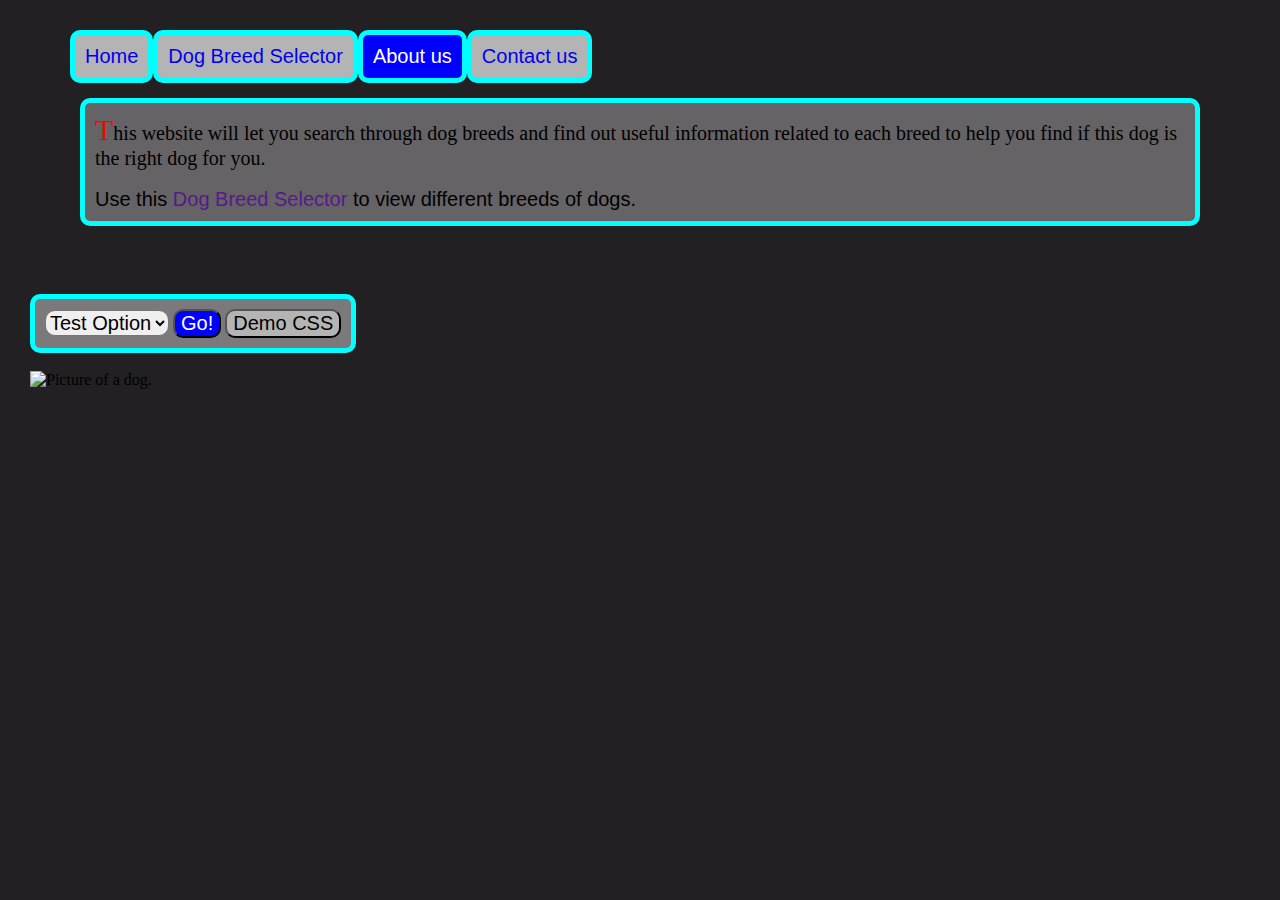
==== aboutus.html @ 598fa8fb "Added 3 pages, a menu and more styling" ====
<!--Document created by Karl Moody 16/02/2023-->
<!DOCTYPE html>
<html lang="en">
    <head>
        <!--This is metadata for our document-->
        <title>Home</title>
        <!--Link style.css to this html document-->
        <link rel="stylesheet" href="style.css">
    </head>

    <body>
        <div id="menu">
            <ul>
                <li id="nav"><a id="nav1" href="index.html">Home</a></li>
                <li id="nav"><a id="nav1" href="dogbreedselector.html">Dog Breed Selector</a></li>
                <li id="active"><a id="nav1" href="aboutus.html">About us</a></li>
                <li id="nav"><a id="nav1" href="contactus.html">Contact us</a></li>
            </ul>
        </div><br>

        <div>
            <div id="welcome">
                <p id="red">This website will let you search through dog breeds and find out useful information 
                related to each breed to help you find if this dog is the right dog for you.</p> <br>
                <p> Use this <a href="">Dog Breed Selector</a> to view different breeds of dogs. </p>
            </div><br>
            <div class="select-breed">
                <select>
                    <option>Test Option</option>
                </select>
                <button id="Go" type="button">Go!</button>
                <button type="button">Demo CSS</button>
            </div>
        </div><br>

        <div>
            <img src="picture.png" alt="Picture of a dog." width="255" height="198">
        </div>

    </body>
</html>
---- style.css ----
/* 
Created by Karl Moody 17/02/2023.
A cascading style sheet to add style to my html files.
*/

body {
    background-color: #232023;
    margin: 30px;
}

#active {
    background-color: #00F;
    color: #FFF;
    text-decoration: none;
    font-size: 20px;
    font-family: Arial, Helvetica, sans-serif;
    padding: 10px;
    float: left;
    display: block;
    border-color: cyan;
    border-width: 5px;
    border-style: solid;
    border-radius: 10px;
}
#active a {
    color: #FFF;
    text-decoration: none;
}

#nav {
    transition: background-color 1s;
    background-color:rgb(180, 180, 180);
    text-decoration: none;
    font-size: 20px;
    font-family: Arial, Helvetica, sans-serif;
    padding: 10px;
    float: left;
    display: block;
    border-color: cyan;
    border-width: 5px;
    border-style: solid;
    border-radius: 10px;
}
#nav:hover {
    background-color: #44F;
    text-decoration: none;
}
#nav a {
    text-decoration: none;
}

p a:where(:not(:hover)) {
    text-decoration: none;
  }
  
  nav a {
    /* Works now! */
    text-decoration: underline;
}

h1 {
    font-family: Arial, Helvetica, sans-serif
}

p { 
    color: black;
    font-size: 20px;
    font-family: Arial;
    margin: 0%;
}

#red:first-letter{
    color: red;
    font-size: 30px;
}

#Go {
    background-color: blue;
    color: white;
    font-size: 20px;
}

button[type="button"] {
    background-color: rgb(180, 180, 180);
    color: black;
    font-size: 20px;
    border-radius: 10px;
}

select {
    font-size: 20px;
    border-radius: 10px;
}

div p:first-child {
    font-family: 'Times New Roman', Times, serif;
}

.select-breed {
    width: max-content;
    border-color: cyan;
    border-width: 5px;
    border-style: solid;
    border-radius: 10px;
    background-color: rgba(255, 255, 255, 0.4);;
    padding: 10px;
}

#welcome {
    width: auto;
    border-color: cyan;
    border-width: 5px;
    border-style: solid;
    border-radius: 10px;
    background-color: rgba(255, 255, 255, 0.3);
    margin: 50px;
    padding: 10px;
}





/*
content normal | none | [ <content-replacement> | <content-list> ] [/ [ <string> | <counter> ]+ ]?
a|b|c
choose to display the content as it is OR not at all OR choose from: (content replacement OR content list - either in a string or 
counter format, however, one of them must be used)
*/
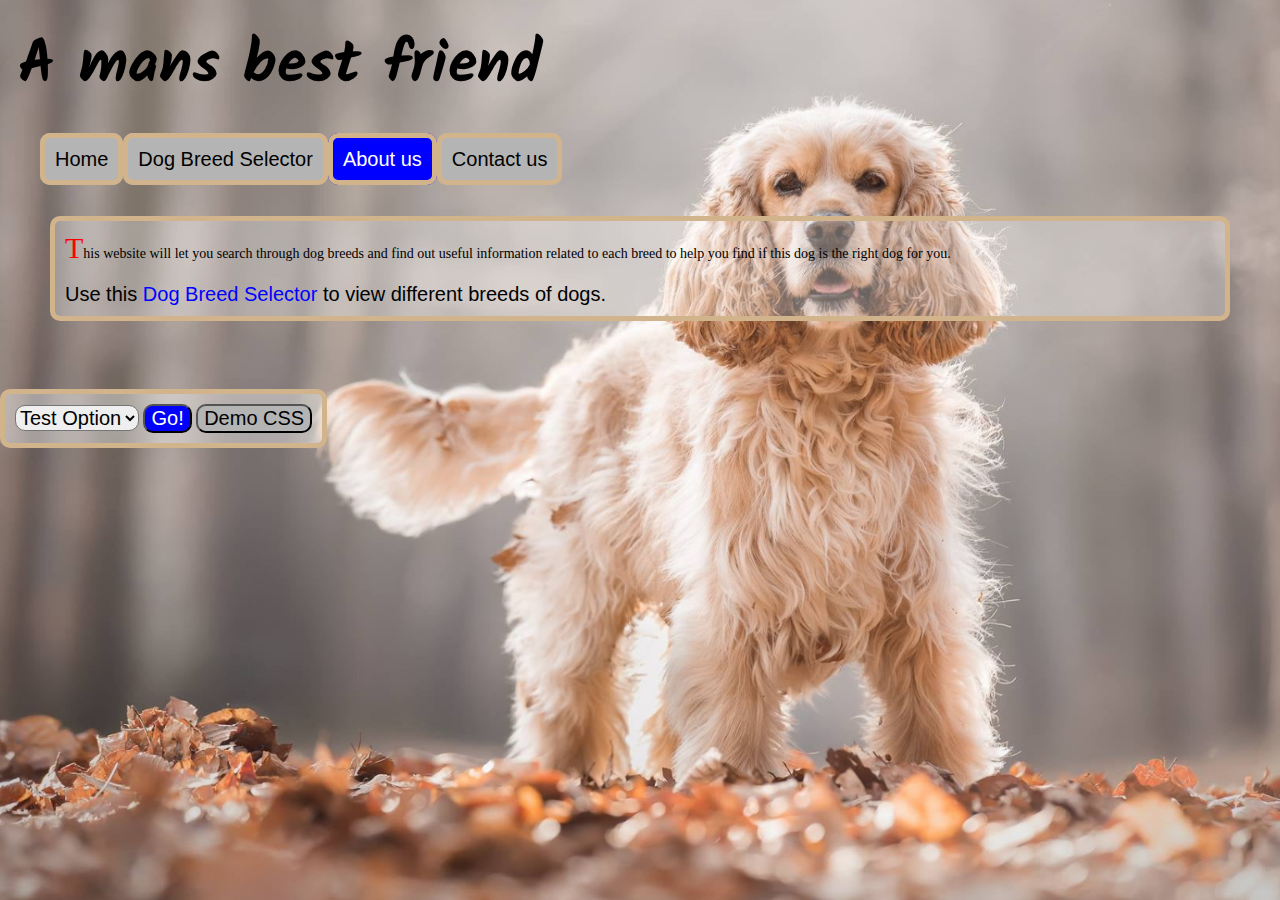
==== commit 0f42467d: "Restructured CSS and html with some additions" ====
--- a/aboutus.html
+++ b/aboutus.html
@@ -1,29 +1,37 @@
-<!--Document created by Karl Moody 16/02/2023-->
+<!--
+    Author: Karl Moody 
+    Date: 16/02/2023
+-->
 <!DOCTYPE html>
 <html lang="en">
     <head>
         <!--This is metadata for our document-->
-        <title>Home</title>
+        <title>About Us</title>
         <!--Link style.css to this html document-->
         <link rel="stylesheet" href="style.css">
+        <!--Link googlefont to the  html file-->
+        <link href='https://fonts.googleapis.com/css?family=Kalam' rel='stylesheet'>
     </head>
 
     <body>
-        <div id="menu">
-            <ul>
-                <li id="nav"><a id="nav1" href="index.html">Home</a></li>
-                <li id="nav"><a id="nav1" href="dogbreedselector.html">Dog Breed Selector</a></li>
-                <li id="active"><a id="nav1" href="aboutus.html">About us</a></li>
-                <li id="nav"><a id="nav1" href="contactus.html">Contact us</a></li>
-            </ul>
-        </div><br>
+        <div id="bg">
+            <div id="menu">
+                <h1>A mans best friend</h1>
+                <ul>
+                    <li><a href="index.html">Home</a></li>
+                    <li><a href="dogbreedselector.html">Dog Breed Selector</a></li>
+                    <li><a id="active" href="aboutus.html">About us</a></li>
+                    <li><a href="contactus.html">Contact us</a></li>
+                </ul>
+            </div><br>
 
-        <div>
-            <div id="welcome">
-                <p id="red">This website will let you search through dog breeds and find out useful information 
-                related to each breed to help you find if this dog is the right dog for you.</p> <br>
-                <p> Use this <a href="">Dog Breed Selector</a> to view different breeds of dogs. </p>
-            </div><br>
+            <div>
+                <div id="welcome">
+                    <p id="red" class="target">This website will let you search through dog breeds and find out useful information 
+                    related to each breed to help you find if this dog is the right dog for you.</p> <br>
+                    <p> Use this <a href="dogbreedselector.html">Dog Breed Selector</a> to view different breeds of dogs. </p>
+                </div><br>
+            </div>
             <div class="select-breed">
                 <select>
                     <option>Test Option</option>
@@ -31,11 +39,6 @@
                 <button id="Go" type="button">Go!</button>
                 <button type="button">Demo CSS</button>
             </div>
-        </div><br>
-
-        <div>
-            <img src="picture.png" alt="Picture of a dog." width="255" height="198">
         </div>
-
     </body>
-</html>
+</html>--- a/style.css
+++ b/style.css
@@ -1,11 +1,17 @@
 /* 
-Created by Karl Moody 17/02/2023.
+Author: Karl Moody 
+Date: 17/02/2023.
 A cascading style sheet to add style to my html files.
 */
 
-body {
-    background-color: #232023;
-    margin: 30px;
+
+/* ID's */
+#bg {
+    background-image: url(picture.png);
+    height: 100%;
+    background-repeat: no-repeat;
+    background-position: center;
+    background-size: cover;
 }
 
 #active {
@@ -13,60 +19,18 @@
     color: #FFF;
     text-decoration: none;
     font-size: 20px;
-    font-family: Arial, Helvetica, sans-serif;
-    padding: 10px;
-    float: left;
-    display: block;
-    border-color: cyan;
+    padding: 0.5em;
+}
+
+#welcome {
+    width: auto;
+    border-color: tan;
     border-width: 5px;
     border-style: solid;
     border-radius: 10px;
-}
-#active a {
-    color: #FFF;
-    text-decoration: none;
-}
-
-#nav {
-    transition: background-color 1s;
-    background-color:rgb(180, 180, 180);
-    text-decoration: none;
-    font-size: 20px;
-    font-family: Arial, Helvetica, sans-serif;
+    background-color: rgba(255, 255, 255, 0.3);
+    margin: 50px;
     padding: 10px;
-    float: left;
-    display: block;
-    border-color: cyan;
-    border-width: 5px;
-    border-style: solid;
-    border-radius: 10px;
-}
-#nav:hover {
-    background-color: #44F;
-    text-decoration: none;
-}
-#nav a {
-    text-decoration: none;
-}
-
-p a:where(:not(:hover)) {
-    text-decoration: none;
-  }
-  
-  nav a {
-    /* Works now! */
-    text-decoration: underline;
-}
-
-h1 {
-    font-family: Arial, Helvetica, sans-serif
-}
-
-p { 
-    color: black;
-    font-size: 20px;
-    font-family: Arial;
-    margin: 0%;
 }
 
 #red:first-letter{
@@ -78,6 +42,99 @@
     background-color: blue;
     color: white;
     font-size: 20px;
+}
+
+/* Classes */
+.select-breed {
+    width: max-content;
+    border-color: tan;
+    border-width: 5px;
+    border-style: solid;
+    border-radius: 10px;
+    background-color: rgba(255, 255, 255, 0.4);;
+    padding: 10px;
+}
+
+.panel   {
+    width: max-content;
+    height: auto;
+    margin-left: 2em;
+    margin-right: 2em;
+    background-color:  rgba(210, 180, 140, 0.9);
+    padding: 0.3em;
+    border-radius: 10px;
+}
+
+.target {
+  font-size: 14px;
+  transition: font-size 4s 1s;
+}
+
+.target:hover {
+  font-size: 26px;
+}
+
+/* Standard HTML */
+* {
+    font-family: Arial, Helvetica, sans-serif;
+    color: black;
+}
+
+html, body {
+    height: 100%;
+    margin: 0px;
+    background-color:rgba(210, 180, 140, 0.9);
+}
+
+h1 {
+    font-family: Kalam, Arial;
+    font-size: 60px;
+    margin: 0px;
+    padding: 0.3em;
+}
+
+li  {
+    margin: 0px;
+    float: left;
+    display: block;
+}
+
+li a {
+    text-decoration: none;
+    border-color: tan;
+    border-width: 5px;
+    border-style: solid;
+    border-radius: 10px;
+    transition: background-color 1s;
+    background-color:rgb(180, 180, 180);
+    font-size: 20px;
+    padding: 0.5em;
+}
+li a:hover {
+    text-decoration: none;
+    transition: color 0.5s;
+    color: #FFF;
+    background-color: #44F;
+}
+
+p a:where(:not(:hover)) {
+    text-decoration: none;
+    color: #00F;
+  }
+  nav a {
+    text-decoration: underline;
+}
+
+p a:link{
+    color: #00F;
+  }
+  p a:visited{
+    color: #f0f;
+}
+
+p { 
+    font-size: 20px;
+    margin: 0%;
 }
 
 button[type="button"] {
@@ -96,31 +153,6 @@
     font-family: 'Times New Roman', Times, serif;
 }
 
-.select-breed {
-    width: max-content;
-    border-color: cyan;
-    border-width: 5px;
-    border-style: solid;
-    border-radius: 10px;
-    background-color: rgba(255, 255, 255, 0.4);;
-    padding: 10px;
-}
-
-#welcome {
-    width: auto;
-    border-color: cyan;
-    border-width: 5px;
-    border-style: solid;
-    border-radius: 10px;
-    background-color: rgba(255, 255, 255, 0.3);
-    margin: 50px;
-    padding: 10px;
-}
-
-
-
-
-
 /*
 content normal | none | [ <content-replacement> | <content-list> ] [/ [ <string> | <counter> ]+ ]?
 a|b|c
